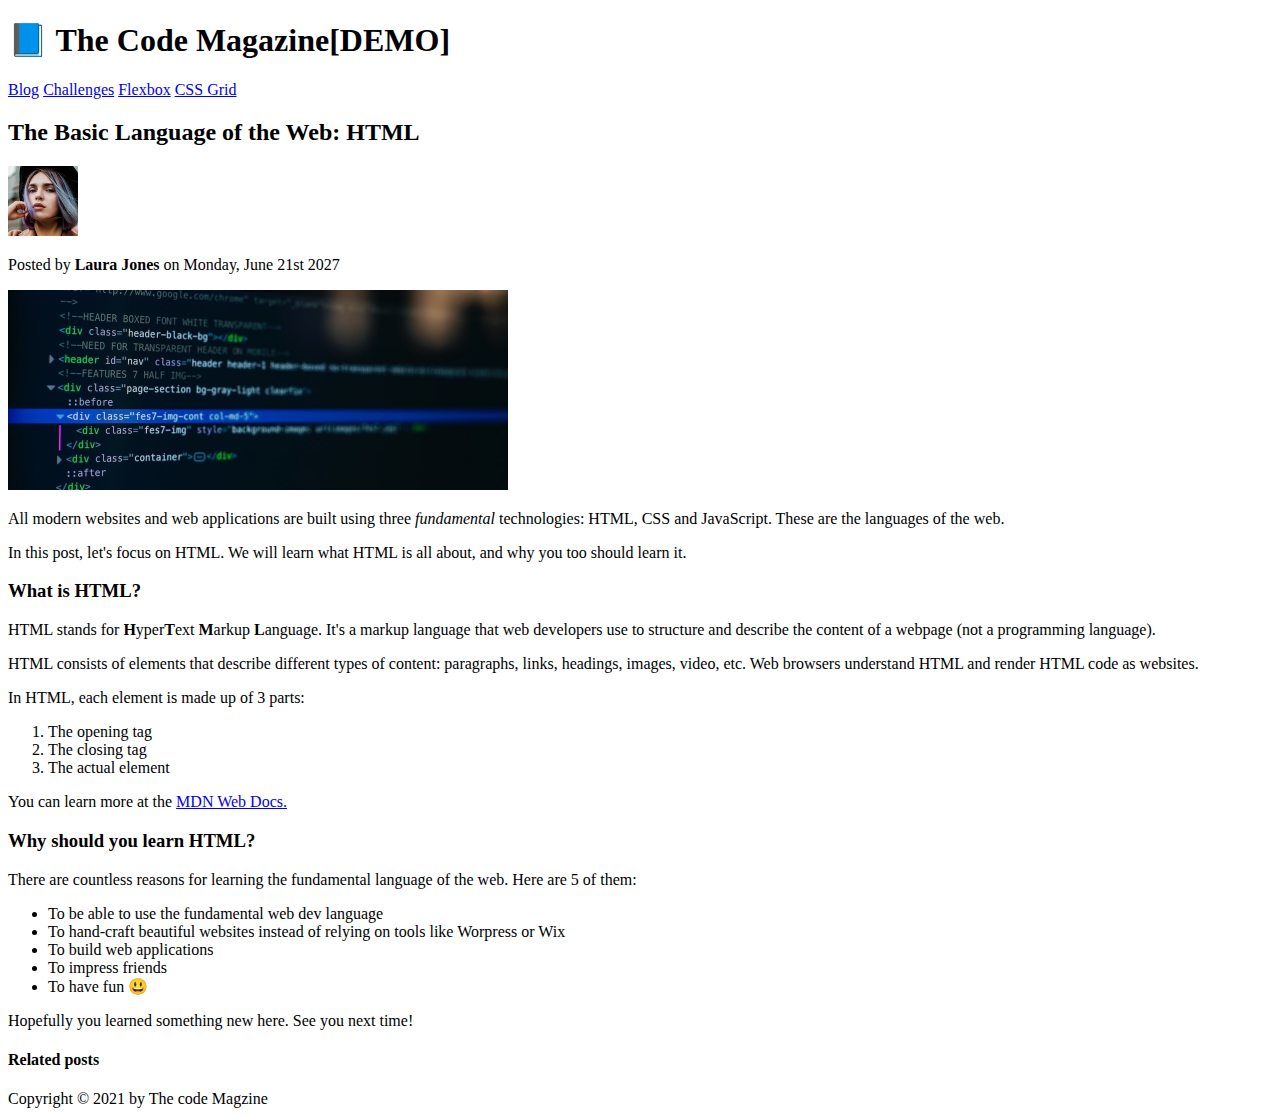
==== starter/02-HTML-Fundamentals/index.html @ 2820581e "midle commit" ====
<!DOCTYPE html>
<html lang="en">
  <head>
    <meta charset="UTF-8" />
    <title>The Basic Language of the web: HTML</title>
  </head>
  <body>
    <header>
      <h1>📘 The Code Magazine[DEMO]</h1>
      <nav>
        <a href="./blog.html" target="_blank">Blog</a>
        <a href="./Challenges.html" target="_blank">Challenges</a>
        <a href="./Flexbox.html" target="_blank">Flexbox</a>
        <a href="./CSS Grid.html" target="_blank">CSS Grid</a>
      </nav>
    </header>
    <article>
      <header>
        <h2>The Basic Language of the Web: HTML</h2>
        <img src="./laura-jones.jpg" alt="Krishna" width="70px" height="70px" />
        <p>Posted by <strong>Laura Jones</strong> on Monday, June 21st 2027</p>
        <img src="./post-img.jpg" alt="" width="500px" height="200px" />
        <p>
          All modern websites and web applications are built using three
          <em>fundamental</em>
          technologies: HTML, CSS and JavaScript. These are the languages of the
          web.
        </p>
        <p>
          In this post, let's focus on HTML. We will learn what HTML is all
          about, and why you too should learn it.
        </p>
      </header>
      <h3>What is HTML?</h3>
      <p>
        HTML stands for <strong>H</strong>yper<strong>T</strong>ext
        <strong>M</strong>arkup <strong>L</strong>anguage. It's a markup
        language that web developers use to structure and describe the content
        of a webpage (not a programming language).
      </p>
      <p>
        HTML consists of elements that describe different types of content:
        paragraphs, links, headings, images, video, etc. Web browsers understand
        HTML and render HTML code as websites.
      </p>
      <p>In HTML, each element is made up of 3 parts:</p>
      <ol>
        <li>The opening tag</li>
        <li>The closing tag</li>
        <li>The actual element</li>
      </ol>
      <p>
        You can learn more at the
        <a href="https://developer.mozilla.org/en-US/" target="_blank">
          MDN Web Docs.</a
        >
      </p>
      <h3>Why should you learn HTML?</h3>
      <p>
        There are countless reasons for learning the fundamental language of the
        web. Here are 5 of them:
      </p>
      <ul>
        <li>To be able to use the fundamental web dev language</li>
        <li>
          To hand-craft beautiful websites instead of relying on tools like
          Worpress or Wix
        </li>
        <li>To build web applications</li>
        <li>To impress friends</li>
        <li>To have fun 😃</li>
      </ul>
      <p>Hopefully you learned something new here. See you next time!</p>
      <h4>Related posts</h4>
    </article>
    <footer>Copyright &copy; 2021 by The code Magzine</footer>
  </body>
</html>
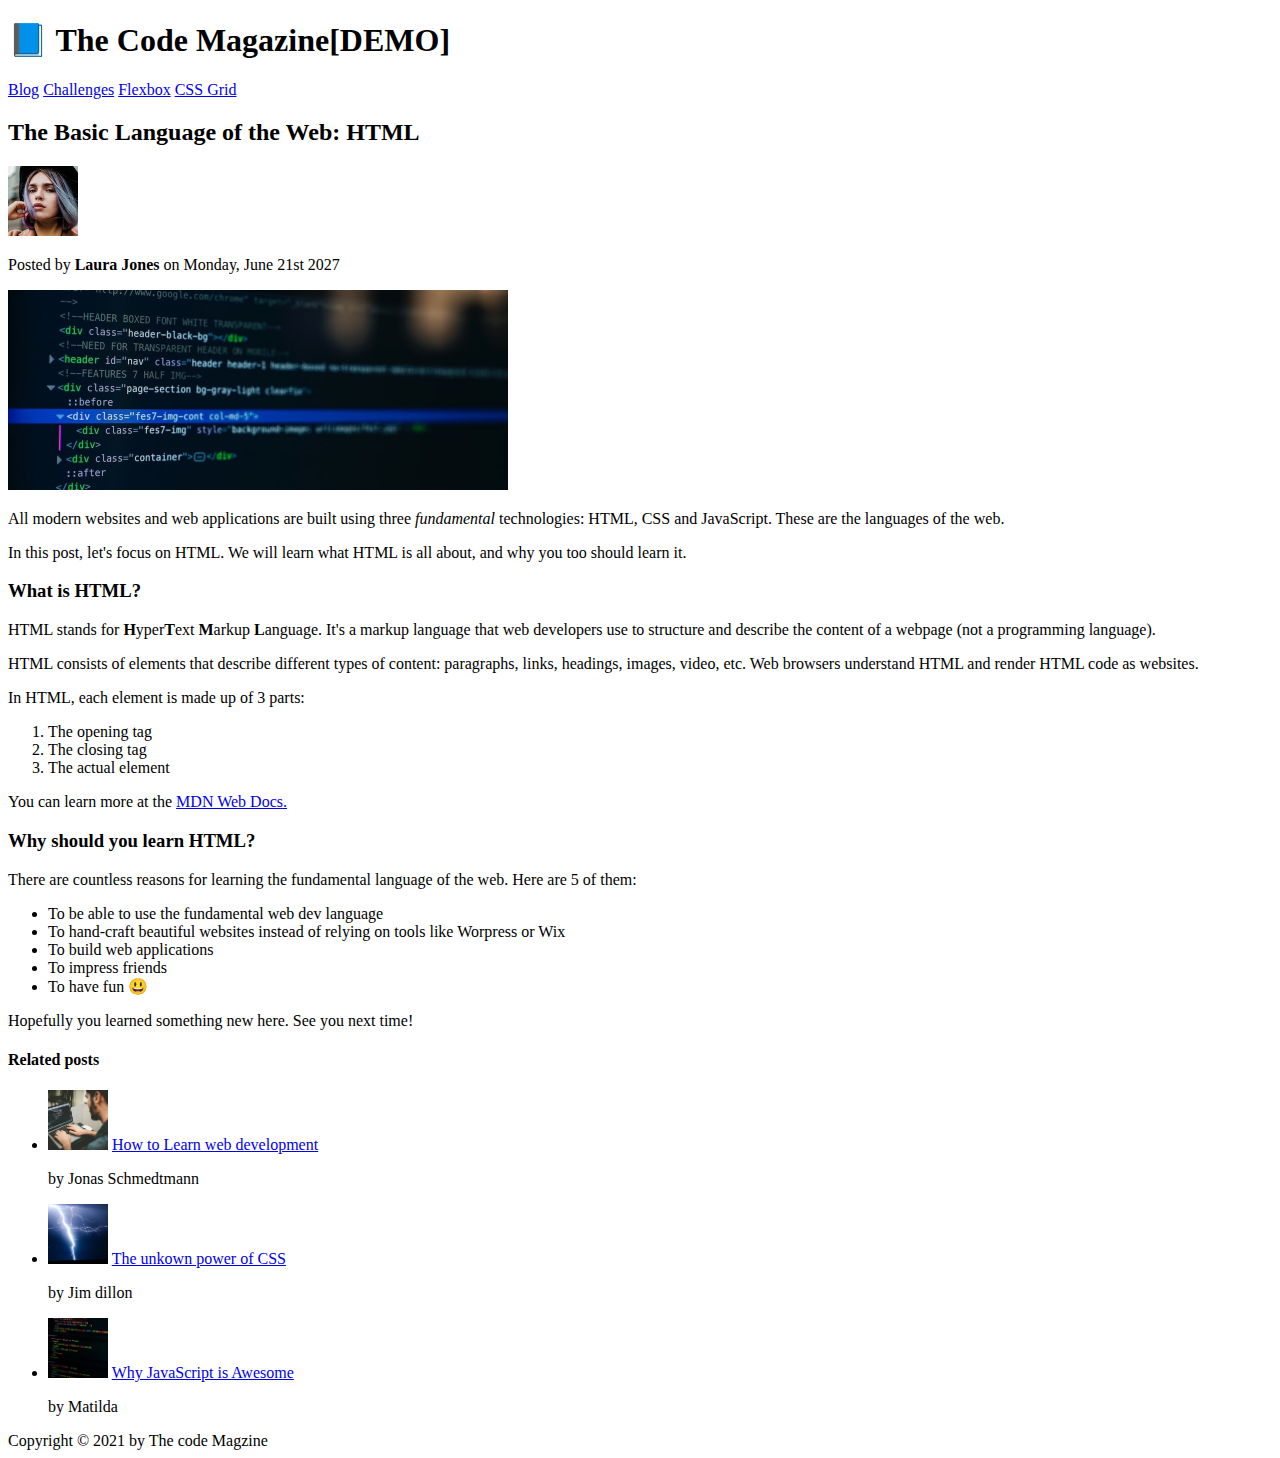
==== commit 8fc1a7ff: "Final commit" ====
--- a/starter/02-HTML-Fundamentals/index.html
+++ b/starter/02-HTML-Fundamentals/index.html
@@ -17,9 +17,14 @@
     <article>
       <header>
         <h2>The Basic Language of the Web: HTML</h2>
-        <img src="./laura-jones.jpg" alt="Krishna" width="70px" height="70px" />
+        <img
+          src="./img/laura-jones.jpg"
+          alt="Krishna"
+          width="70px"
+          height="70px"
+        />
         <p>Posted by <strong>Laura Jones</strong> on Monday, June 21st 2027</p>
-        <img src="./post-img.jpg" alt="" width="500px" height="200px" />
+        <img src="./img/post-img.jpg" alt="" width="500px" height="200px" />
         <p>
           All modern websites and web applications are built using three
           <em>fundamental</em>
@@ -71,8 +76,48 @@
         <li>To have fun 😃</li>
       </ul>
       <p>Hopefully you learned something new here. See you next time!</p>
+    </article>
+    <aside>
       <h4>Related posts</h4>
-    </article>
+      <ul>
+        <li>
+          <div>
+            <img
+              src="./img/related-1.jpg"
+              alt="Krishna"
+              width="60"
+              height="60"
+            />
+            <a href="#">How to Learn web development</a>
+          </div>
+          <p>by Jonas Schmedtmann</p>
+        </li>
+        <li>
+          <div>
+            <img
+              src="./img/related-2.jpg"
+              alt="Krishna"
+              width="60"
+              height="60"
+            />
+            <a href="#">The unkown power of CSS</a>
+          </div>
+          <p>by Jim dillon</p>
+        </li>
+        <li>
+          <div>
+            <img
+              src="./img/related-3.jpg"
+              alt="Krishna"
+              width="60"
+              height="60"
+            />
+            <a href="#">Why JavaScript is Awesome</a>
+          </div>
+          <p>by Matilda</p>
+        </li>
+      </ul>
+    </aside>
     <footer>Copyright &copy; 2021 by The code Magzine</footer>
   </body>
 </html>
